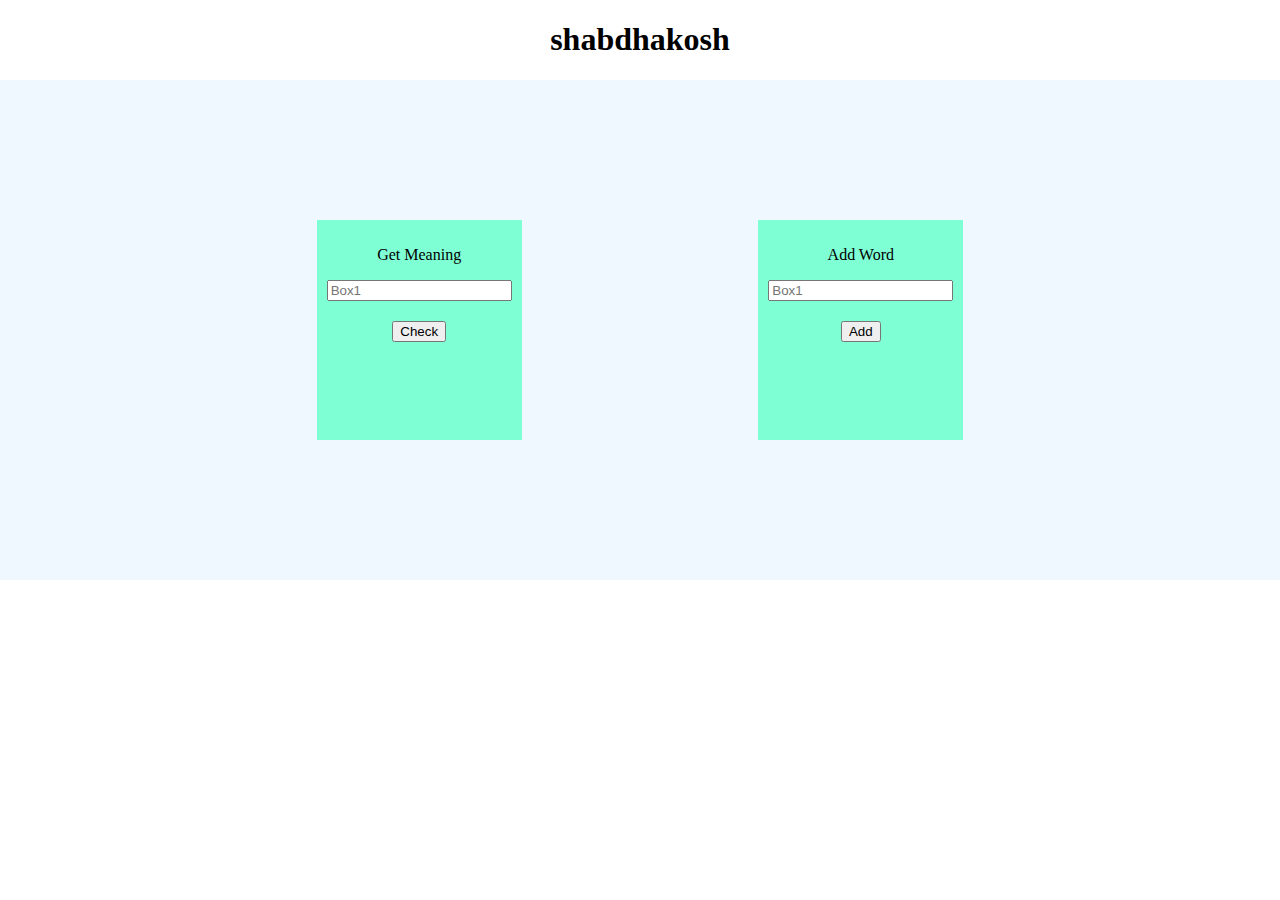
==== two_box.html @ 0a01d727 "Try to give a dictionary structure" ====
<!DOCTYPE html>
<html>
    <head>
        <title>Two div inside a single div.</title>
        <link rel="stylesheet"type="text/css"href="box.css">
    </head>
    <body>
        <div>
            <h1 class="head">shabdhakosh</h1>
        <div class="container">
            <div class="box1">
                <p class="text">Get Meaning</p>
                <div class="input">
                    <input type="text" placeholder="Box1">
                </div>
                <button class="check">Check</button>
            </div>
            <div class="box2">
                <p class="text">Add Word</p>
                <div class="input">
                    <input type="text" placeholder="Box1">
                </div>
                <button class="check">Add</button>
            </div>
        </div>
    </div> 
    </body>
</html>
---- box.css ----
body {
    padding: 0;
    margin: 0;
}
.home{
    height: 1000px;
    border: solid;
    border-color: black;
}

.design{
    text-align: center;
}
td{
    
    border-color: green;
    border-style: solid;
}
.child{
    height: 200px;
    width: 50px;
}
.new {
    height: 100px;
    width: 300px;
    border-color: white;

}
.two{
    height: 100px;
    width: 100px;
    border-color: white;

}

.container {
    padding: 0 80px 0 80px;
    height: 500px;
    background-color: aliceblue;
    display: flex;
    flex-direction: row;
    justify-content: space-evenly;
    align-items: center;
}

.box1, .box2 {
    background-color: aquamarine;
    height: 200px;
    padding: 10px;
    display: flex;
    flex-direction: column;
    align-items: center;
}

div[class*='box'] > button {
    margin-top: 20px;
}
.head{
    text-align: center;
    justify-content: space-evenly;
}
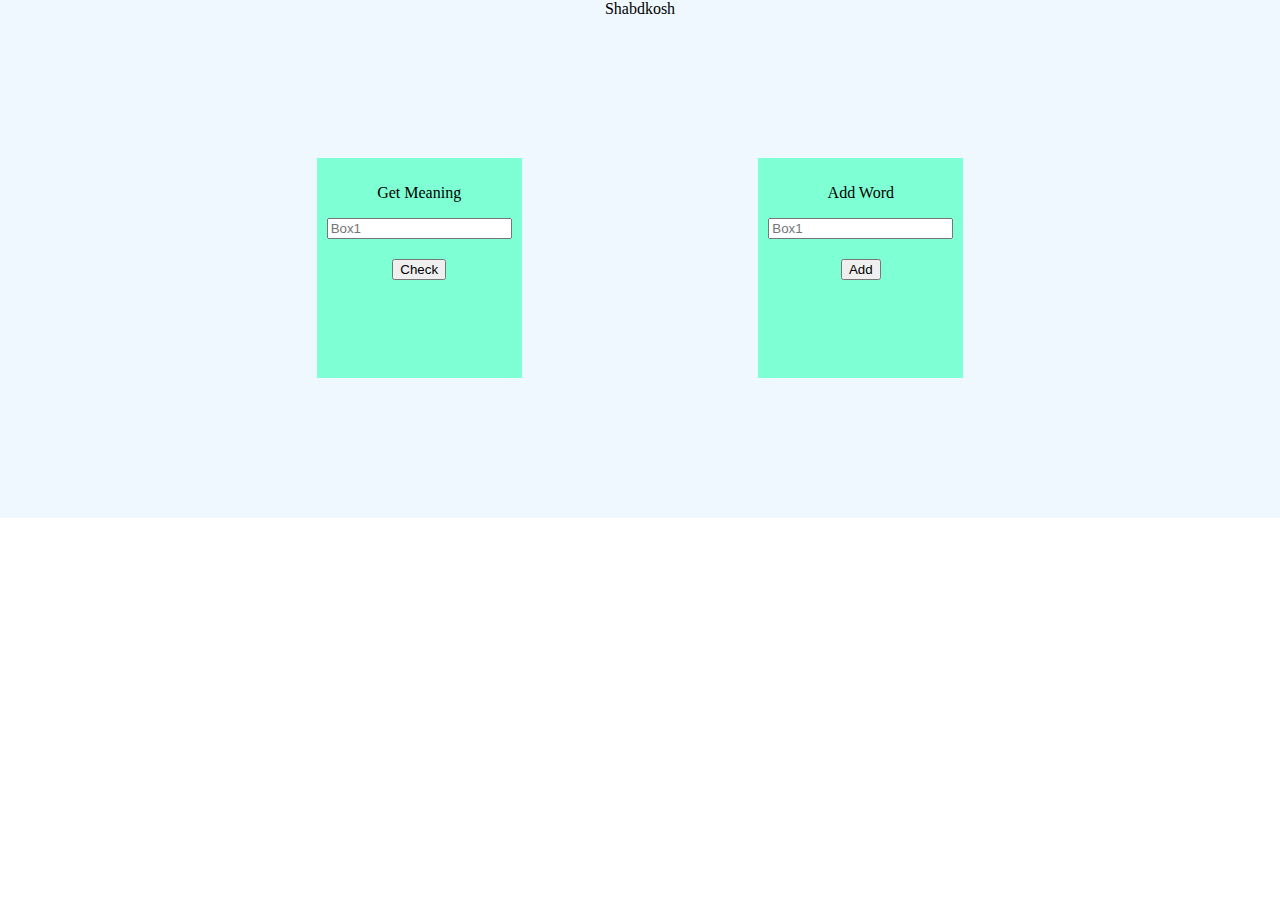
==== commit 2cbcb152: "give the centre heading" ====
--- a/two_box.html
+++ b/two_box.html
@@ -4,10 +4,10 @@
         <title>Two div inside a single div.</title>
         <link rel="stylesheet"type="text/css"href="box.css">
     </head>
-    <body>
-        <div>
-            <h1 class="head">shabdhakosh</h1>
-        <div class="container">
+    <body>  
+        <div class="container"> 
+            <div class="heading">Shabdkosh</div>
+        <div class="main">
             <div class="box1">
                 <p class="text">Get Meaning</p>
                 <div class="input">
@@ -23,6 +23,6 @@
                 <button class="check">Add</button>
             </div>
         </div>
-    </div> 
+    </div>
     </body>
 </html>--- a/box.css
+++ b/box.css
@@ -2,41 +2,12 @@
     padding: 0;
     margin: 0;
 }
-.home{
-    height: 1000px;
-    border: solid;
-    border-color: black;
+.container {
+    background-color: aliceblue;
 }
-
-.design{
-    text-align: center;
-}
-td{
-    
-    border-color: green;
-    border-style: solid;
-}
-.child{
-    height: 200px;
-    width: 50px;
-}
-.new {
-    height: 100px;
-    width: 300px;
-    border-color: white;
-
-}
-.two{
-    height: 100px;
-    width: 100px;
-    border-color: white;
-
-}
-
-.container {
+.main {
     padding: 0 80px 0 80px;
     height: 500px;
-    background-color: aliceblue;
     display: flex;
     flex-direction: row;
     justify-content: space-evenly;
@@ -55,7 +26,6 @@
 div[class*='box'] > button {
     margin-top: 20px;
 }
-.head{
-    text-align: center;
-    justify-content: space-evenly;
+.heading{
+    text-align: center  ;
 }